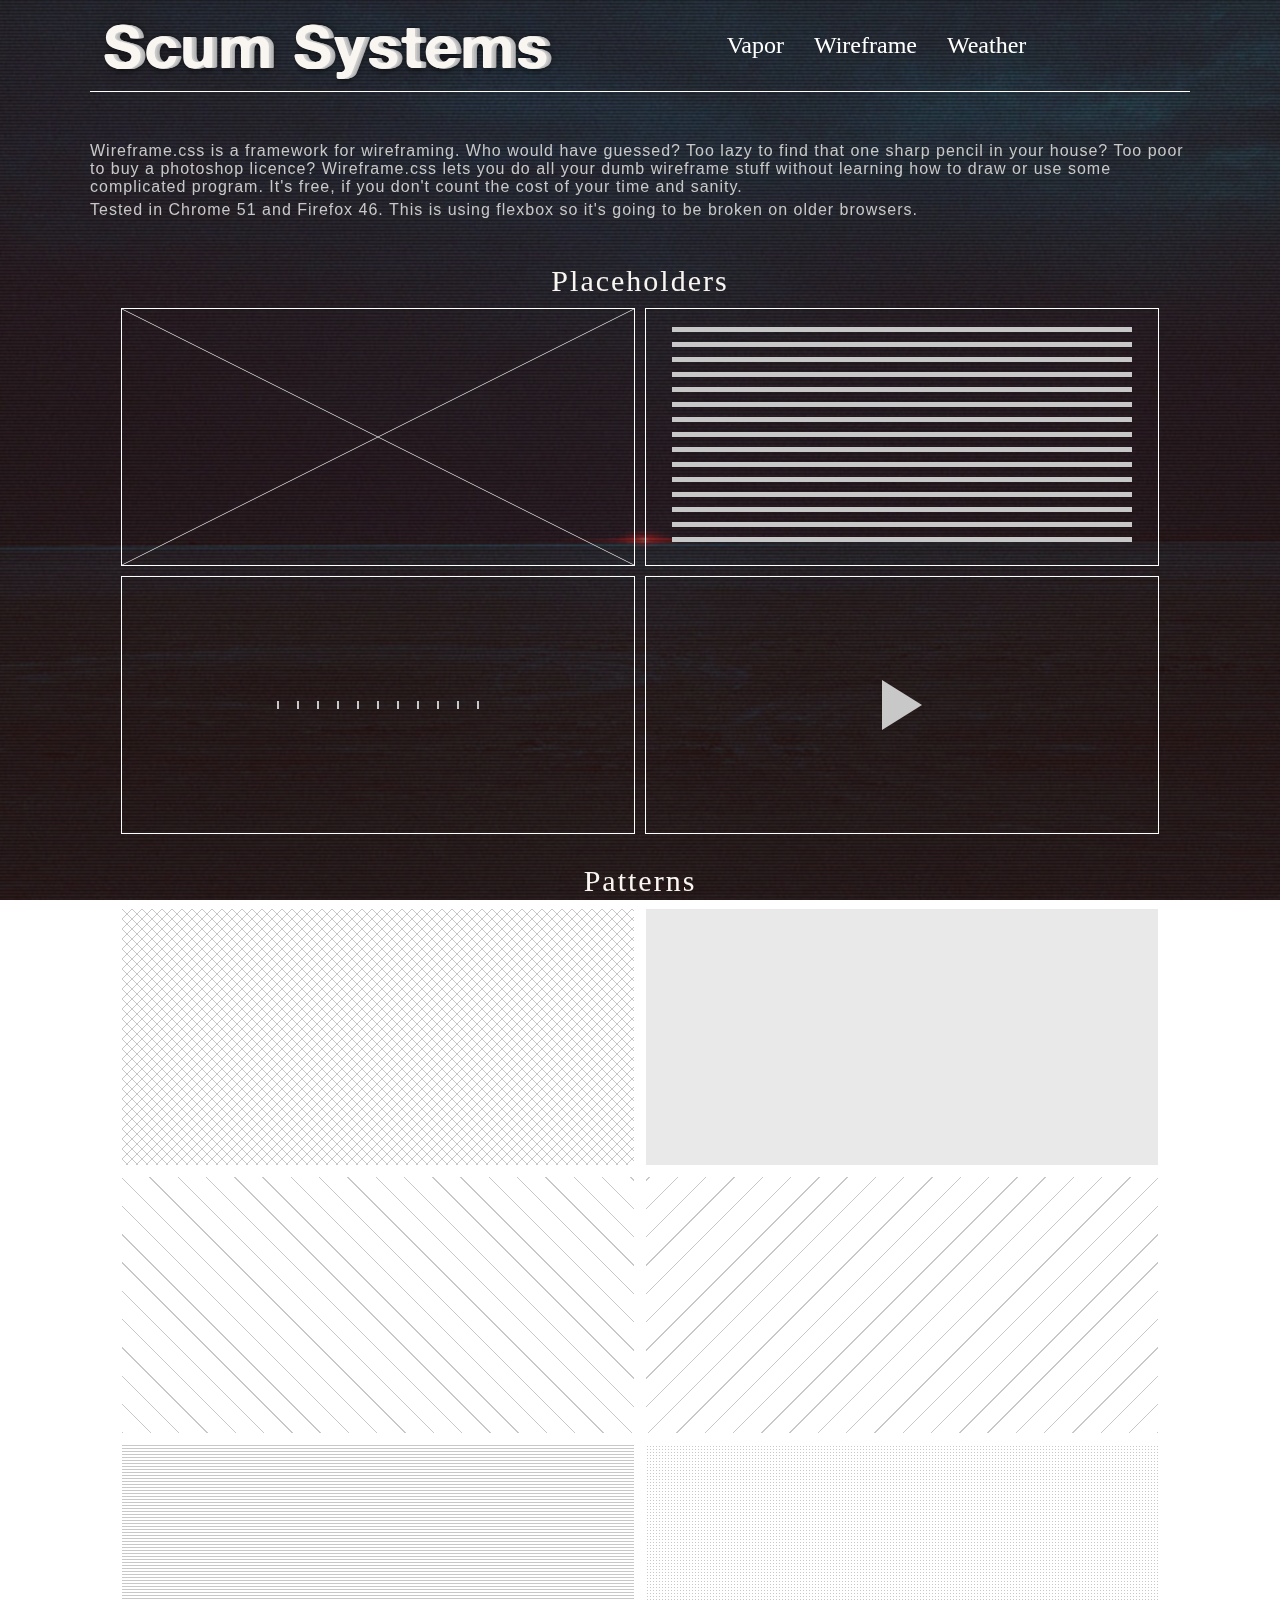
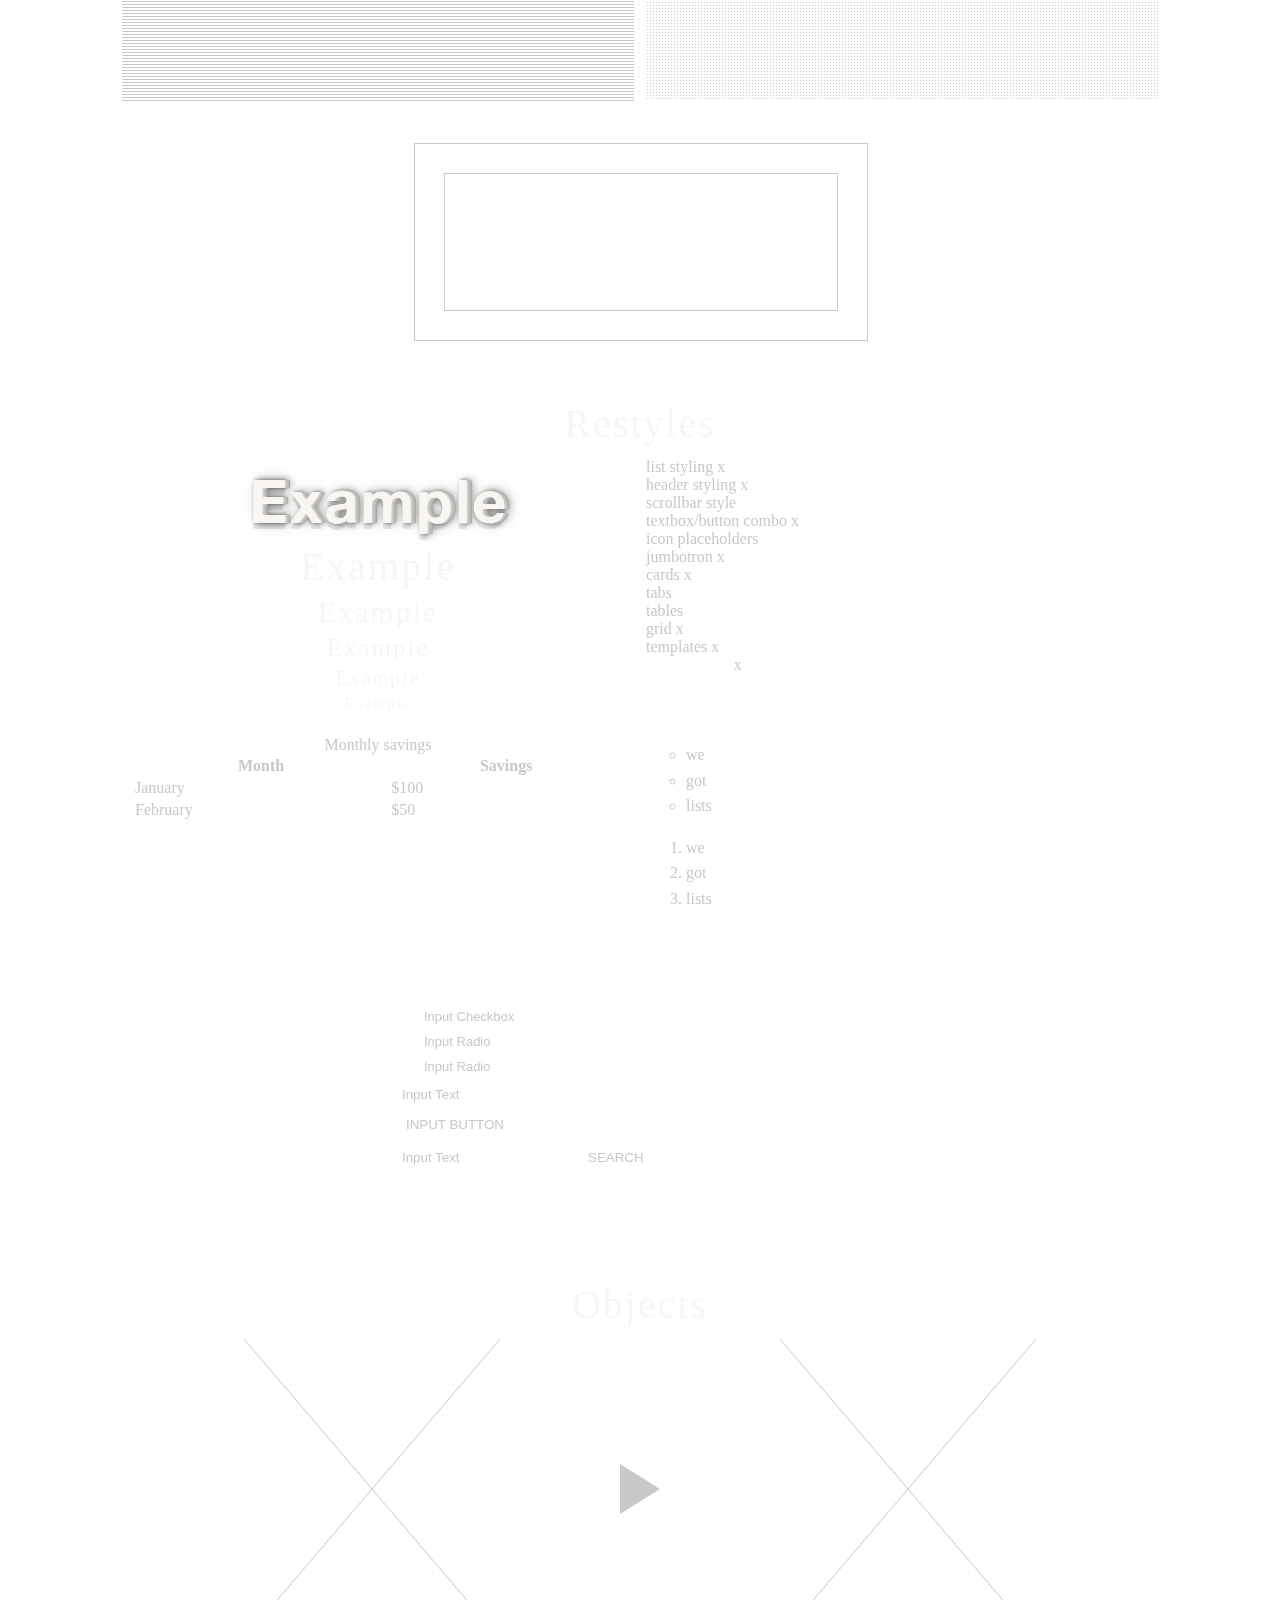
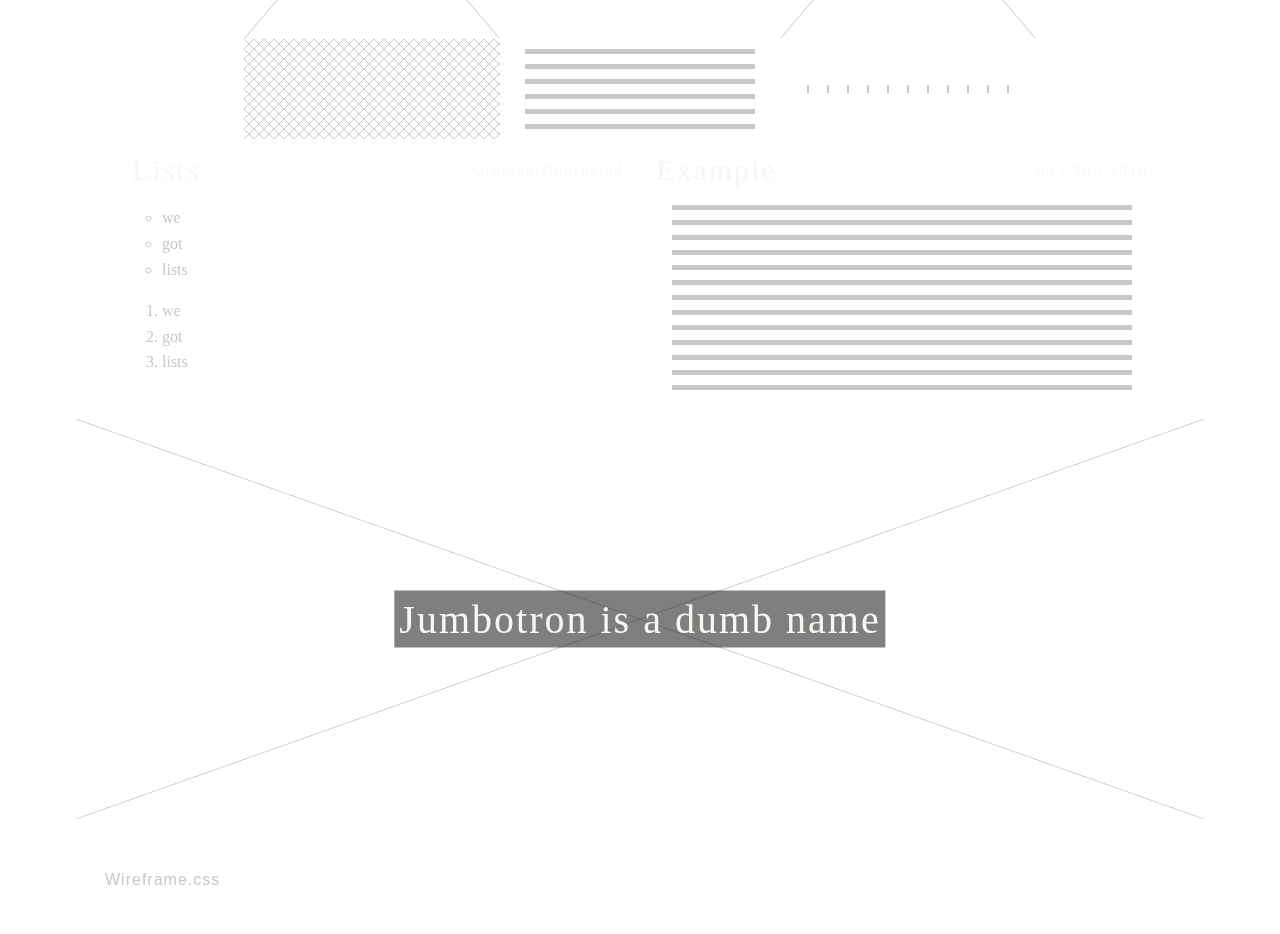
==== index.html @ e3220e61 "initial" ====
<!doctype html>
<html lang="en">
<head>
	<meta charset="utf-8">
	<meta name="viewport" content="width=device-width, initial-scale=1">
	<title>Wireframe.css</title>
	<link rel="shortcut icon" type="image/png" href="favicon.png">
	<link rel="stylesheet" href="wireframe.css" type="text/css">
	<link rel="stylesheet" href="simplegrid.css" type="text/css">
	<link rel="stylesheet" href="example-page.css" type="text/css">
</head>
<body>
	<div class="bg-mask"></div>
<!--	<div class="title-ss"><h1>&sect; scum systems</h1><h2>wireframe.css</h2><h3>Only tested in Chrome 51 and Firefox 46</h3></div>
	<div class="intro">
		<p>
			Wireframe.css is a framework for wireframing. Who would have guessed? Too lazy to find that one sharp pencil in your house? Too poor to buy a photoshop licence? Wireframe.css lets you do all your dumb wireframe stuff without learning how to draw or use some complicated program. The best part is: it's free! If you don't count the cost of your time and sanity.
		</p>
		<p>Download it at <a href="#">Scum Systems</a> or <a href="#">Github</a></p>
	</div> -->



	<!-- <div class="title">
		<h2>Element Backgrounds</h2>
	</div> -->
	
	<div class="wrapper">
		<div class="wireframe-nav">
			<div class="wireframe-nav-content">
				<a href="#" class="wireframe-nav-brand"><h1>Scum Systems</h1></a>
				<div class="wireframe-nav-links">
					<a href="#">Vapor</a>
					<a href="#">Wireframe</a>
					<a href="#">Weather</a>
				</div>
			</div>	
		</div>
		<div class="wireframe-container full-width dynamic-height no-border">
			<div class="text-padding">
				<p>Wireframe.css is a framework for wireframing. Who would have guessed? Too lazy to find that one sharp pencil in your house? Too poor to buy a photoshop licence? Wireframe.css lets you do all your dumb wireframe stuff without learning how to draw or use some complicated program. It's free, if you don't count the cost of your time and sanity.</p>
				<p>Tested in Chrome 51 and Firefox 46. This is using flexbox so it's going to be broken on older browsers.</p>
			</div>
		</div>
		<div class="wireframe-divider-pad"></div>
		<h3 class="section-head">Placeholders</h3>
		<div class="wireframe-container wireframe-crossed"></div>
		<div class="wireframe-container wireframe-text"></div>
		<div class="wireframe-container wireframe-dashed"></div>
		<div class="wireframe-container wireframe-video"></div>
		<div class="wireframe-divider-pad"></div>
		<h3 class="section-head">Patterns</h3>
		<div class="wireframe-container wireframe-crosshatch"></div>
		<div class="wireframe-container wireframe-opaque"></div>
		<div class="wireframe-container wireframe-diagonal-ltr"></div>
		<div class="wireframe-container wireframe-diagonal-rtl"></div>
		<div class="wireframe-container wireframe-horizontal"></div>
		<div class="wireframe-container wireframe-dotted"></div>
		<div class="wireframe-container wireframe-ericandre"></div>

	</div>
	
	<div class="wrapper">
		<div class="wireframe-divider-pad"></div>
		<h2 class="section-head">Restyles</h2>
		<div class="wireframe-container headings-container">
			<h1>Example</h1>
			<h2>Example</h2>
			<h3>Example</h3>
			<h4>Example</h4>
			<h5>Example</h5>
			<h6>Example</h6>
		</div>
		<div class="wireframe-container">
			list styling x<br>
			header styling x<br>
			scrollbar style<br>
			textbox/button combo x<br>
			icon placeholders<br>
			jumbotron x<br>
			cards x<br>
			tabs<br>
			tables<br>
			grid x<br>
			templates x<br>
			<a href="#">Link styling</a> x
		</div>
		<div class="wireframe-container">
			<div class="text-padding">
				<table style="width:100%">
					<caption>Monthly savings</caption>
					<tr>
						<th>Month</th>
						<th>Savings</th>
					</tr>
					<tr>
						<td>January</td>
						<td>$100</td>
					</tr>
					<tr>
						<td>February</td>
						<td>$50</td>
					</tr>
				</table>
			</div>
		</div>
		<div class="wireframe-container">
			<ul><li>we</li><li>got</li><li>lists</li></ul>
			<ol><li>we</li><li>got</li><li>lists</li></ol>
		</div>
		<div class="wireframe-container">
			<form action="">
				<input type="checkbox" id="check1" class="wireframe-checkbox" value=""><label for="check1">Input Checkbox</label><br>
				<input type="radio" id="radio1" class="wireframe-radio" value=""><label for="radio1">Input Radio</label><br>
				<input type="radio" id="radio2" class="wireframe-radio" value=""><label for="radio2">Input Radio</label><br>
				<input type="text" class="wireframe-textbox" value="Input Text"><br>
				<input type="button" class="wireframe-button" value="Input Button">
				<div class="combo-search">
					<input type="text" class="wireframe-textbox" value="Input Text"><input type="button" class="wireframe-button" value="Search">
				</div>
			</form>
		</div>
	</div>
	
	<div class="wrapper">
		<div class="wireframe-divider-pad"></div>
		<!-- <h1 class="section-head">Examples</h1> -->
		<h2 class="section-head">Objects</h2>
		<div class="wireframe-container wireframe-card">
			<div class="wireframe-card-icon wireframe-crossed"></div>
			<div class="wireframe-card-bottom wireframe-crosshatch"></div>
		</div>
		<div class="wireframe-container wireframe-card">
			<div class="wireframe-card-icon wireframe-video"></div>
			<div class="wireframe-card-bottom wireframe-text"></div>
		</div>
		<div class="wireframe-container wireframe-card">
			<div class="wireframe-card-icon wireframe-crossed"></div>
			<div class="wireframe-card-bottom wireframe-dashed"></div>
		</div>
	</div>

	<div class="wrapper">
<!--		<div class="wireframe-divider-pad"></div>
		<h2 class="section-head">Articles</h2> -->
		<div class="wireframe-container wireframe-article">
			<div class="article-head"><h3>Lists</h3><h6>Ordered/Unordered</h6></div>
			<div class="article-body">
				<ul><li>we</li><li>got</li><li>lists</li></ul>
				<ol><li>we</li><li>got</li><li>lists</li></ol>
			</div>
		</div>
		<div class="wireframe-container wireframe-article">
			<div class="article-head"><h3>Example</h3><h6>05 / 30 / 2016</h6></div>
			<div class="article-body wireframe-text"></div>
		</div>
		<div class="wireframe-container wireframe-jumbo wireframe-crossed">
			<h2>Jumbotron is a dumb name</h2>
		</div>
		<!-- <div class="wireframe-container wireframe-post">
			<div class="post-split split-vertical0 wireframe-dashed"></div>
			<div class="post-split split-vertical1 wireframe-crossed"></div>
			<div class="post-split split-vertical2 wireframe-opaque"></div>
			<div class="post-split split-vertical3 wireframe-crosshatch"></div>
			<div class="post-split split-vertical4 wireframe-text"></div>
		</div> -->
	</div>

	
	<div class="wrapper">
		<div class="wireframe-footer">
			<p>Wireframe.css</p>
		</div>
	</div>
</body>
</html>
---- wireframe.css ----
html {
  height: 100%;
  width: 100%; }

body {
  margin: 0px;
  padding: 0px;
  background: url("bg.jpg") no-repeat center center fixed;
  -webkit-background-size: cover;
  -moz-background-size: cover;
  -o-background-size: cover;
  background-size: cover;
  color: #c8c8c8; }

h1, h2, h3, h4, h5, h6 {
  margin: 5px 10px;
  letter-spacing: 2px;
  color: #f9f6f2; }

h1 {
  font-size: 60px; }

h2 {
  font: 40px times; }

h3 {
  font: 30px times; }

h4 {
  font: 25px times; }

h5 {
  font: 20px times; }

h6 {
  font: 15px times; }

p {
  line-height: 1.6;
  letter-spacing: 1px;
  margin: 5px;
  font: 16px sans-serif; }

a:link {
  color: #ffffff;
  margin: 1px;
  padding: 2px;
  text-decoration: none; }

a:hover {
  border: 1px solid #ffffff;
  margin: 0px;
  text-decoration: none; }

a:active {
  text-decoration: none;
  background: rgba(200, 200, 200, 0.4); }

a:visited {
  color: #ffffff;
  text-decoration: none; }

ul, ol {
  line-height: 1.6; }

ul {
  list-style-type: circle; }

ol {
  list-style-type: decimal; }

.wrapper {
  overflow: auto;
  max-width: 1140px;
  margin: 0px auto;
  display: flex;
  flex-flow: row wrap;
  align-items: center;
  justify-content: center;
  -webkit-justify-content: center; }

.grid .wireframe-container {
  margin: 0px; }

.wireframe-container {
  border: 1px solid #ffffff;
  min-height: 256px;
  width: 512px;
  position: relative;
  margin: 5px;
  color: #c8c8c8;
  background: transparent; }

.wireframe-crossed h2 {
  position: absolute;
  top: 50%;
  left: 50%;
  transform: translateX(-50%) translateY(-50%);
  margin: 0px;
  background: rgba(0, 0, 0, 0.5);
  padding: 5px; }

.wireframe-crossed:before {
  content: "";
  position: absolute;
  height: 100%;
  width: 100%;
  background: linear-gradient(to top left, rgba(200, 200, 200, 0) 0%, rgba(200, 200, 200, 0) calc(50% - 0.8px), #c8c8c8 50%, rgba(200, 200, 200, 0) calc(50% + 0.8px), rgba(200, 200, 200, 0) 100%), linear-gradient(to top right, rgba(200, 200, 200, 0) 0%, rgba(200, 200, 200, 0) calc(50% - 0.8px), #c8c8c8 50%, rgba(200, 200, 200, 0) calc(50% + 0.8px), rgba(200, 200, 200, 0) 100%); }

.wireframe-text:before {
  content: "";
  position: absolute;
  height: 100%;
  width: 100%;
  left: 5%;
  top: 5%;
        /*
background: -webkit-repeating-linear-gradient(0deg, $wf-internal-color, $wf-internal-color 10px, transparent 10px, transparent 20px);
background: -moz-repeating-linear-gradient(0deg, $wf-internal-color, $wf-internal-color 10px, transparent 10px, transparent 20px);
background: -o-repeating-linear-gradient(0deg, $wf-internal-color, $wf-internal-color 10px, transparent 10px, transparent 20px);*/
  background: repeating-linear-gradient(180deg, #c8c8c8 5px, #c8c8c8 10px, transparent 10px, transparent 20px);
  width: 90%;
  height: 90%;
  cursor: text; }

.wireframe-dashed {
  background: repeating-linear-gradient(90deg, #c8c8c8, #c8c8c8 0.125em, transparent 0.125em, transparent 1.25em) 50% no-repeat;
  background-size: 12.625em 0.5em; }

.wireframe-video:before {
  content: "";
  position: absolute;
  height: 100%;
  width: 100%;
  top: 0;
  left: 0;
  bottom: 0;
  right: 0;
  margin: auto;
  cursor: pointer;
  width: 0px;
  height: 0px;
  border-style: solid;
  border-width: 25px 0 25px 40px;
  border-color: transparent transparent transparent #c8c8c8; }

.wireframe-crosshatch:before {
  content: "";
  position: absolute;
  height: 100%;
  width: 100%;
  background: url("[data-uri]"); }

.wireframe-opaque:before {
  content: "";
  position: absolute;
  height: 100%;
  width: 100%;
  background: #c8c8c8;
  opacity: 0.4; }

/*
.wireframe-list:before { 
	@include bg-properties;
	background: repeating-linear-gradient(180deg, $wf-internal-color, $wf-internal-color 30px, transparent 1px, transparent 60px);
}*/
.wireframe-diagonal-ltr:before {
  content: "";
  position: absolute;
  height: 100%;
  width: 100%;
  background: repeating-linear-gradient(45deg, #c8c8c8, #c8c8c8 1px, transparent 1px, transparent 20px); }

.wireframe-diagonal-rtl:before {
  content: "";
  position: absolute;
  height: 100%;
  width: 100%;
  background: repeating-linear-gradient(-45deg, #c8c8c8, #c8c8c8 1px, transparent 1px, transparent 20px); }

.wireframe-horizontal:before {
  content: "";
  position: absolute;
  height: 100%;
  width: 100%;
  background: repeating-linear-gradient(0deg, #c8c8c8, #c8c8c8 1px, transparent 1px, transparent 3px); }

.wireframe-dotted:before {
  content: "";
  position: absolute;
  height: 100%;
  width: 100%;
  background-image: -webkit-repeating-radial-gradient(center center, #c8c8c8, #c8c8c8 1px, transparent 1px, transparent 100%);
  background-image: -moz-repeating-radial-gradient(center center, #c8c8c8, #c8c8c8 1px, transparent 1px, transparent 100%);
  background-image: -ms-repeating-radial-gradient(center center, #c8c8c8, #c8c8c8 1px, transparent 1px, transparent 100%);
  background-image: repeating-radial-gradient(center center, #c8c8c8, #c8c8c8 1px, transparent 1px, transparent 100%);
  -webkit-background-size: 3px 3px;
  -moz-background-size: 3px 3px;
  background-size: 3px 3px; }

.wireframe-ericandre:before {
  content: "";
  position: absolute;
  height: 100%;
  width: 100%;
  top: 30px;
  left: 30px;
  width: calc(100% - 60px);
  height: calc(100% - 60px);
  border: 1px solid #c8c8c8; }

.wireframe-ericandre:after {
  content: "";
  position: absolute;
  height: 100%;
  width: 100%;
  top: 60px;
  left: 60px;
  width: calc(100% - 120px);
  height: calc(100% - 120px);
  border: 1px solid #c8c8c8; }

form {
  padding: 10px;
  font-family: sans-serif; }
  form input {
    border: 1px solid #ffffff;
    background: transparent;
    color: #c8c8c8;
    margin: 5px; }
  form label {
    display: inline-block;
    cursor: pointer;
    position: relative;
    padding-left: 25px;
    font-size: 13px;
    margin: 5px; }
  form label:before {
    content: "";
    display: inline-block;
    width: 16px;
    height: 16px;
    margin-right: 10px;
    position: absolute;
    left: 0;
    bottom: 1px;
    background-color: transparent;
    border: 1px solid #ffffff;
    border-radius: 0px; }
  form input[type=checkbox] {
    display: none; }
  form input[type=checkbox]:checked + label:before {
    content: "";
    background: linear-gradient(to top left, rgba(200, 200, 200, 0) 0%, rgba(200, 200, 200, 0) calc(50% - 0.8px), #c8c8c8 50%, rgba(200, 200, 200, 0) calc(50% + 0.8px), rgba(200, 200, 200, 0) 100%), linear-gradient(to top right, rgba(200, 200, 200, 0) 0%, rgba(200, 200, 200, 0) calc(50% - 0.8px), #c8c8c8 50%, rgba(200, 200, 200, 0) calc(50% + 0.8px), rgba(200, 200, 200, 0) 100%); }
  form input[type=radio]:checked + label:before {
    content: "";
    background: rgba(200, 200, 200, 0.4); }
  form input[type=radio] {
    display: none; }

.wireframe-textbox {
  padding: 2px;
  outline: none; }

.wireframe-button {
  text-transform: uppercase;
  cursor: pointer;
  outline: none; }

.wireframe-button:hover {
  color: #ffffff; }

.wireframe-button:active {
  background: url("[data-uri]");
  color: transparent; }

.wireframe-card {
  height: 400px;
  width: 256px; }

.wireframe-card-icon {
  position: absolute;
  top: 0px;
  left: 0px;
  height: 75%;
  width: 100%; }

.wireframe-card-bottom {
  position: absolute;
  bottom: 0px;
  height: 25%;
  width: 100%;
  border-top: 1px solid #ffffff; }

.wireframe-jumbo {
  width: 100%;
  height: 400px; }

.wireframe-post {
  width: 100%;
  height: 400px; }
  .wireframe-post .post-split {
    position: absolute;
    border: 1px solid #c8c8c8; }
  .wireframe-post .split-vertical0 {
    width: 20%;
    height: 20%;
    border-width: 0px 1px 1px 0px; }
  .wireframe-post .split-vertical1 {
    top: 20%;
    width: 20%;
    height: 50%;
    border-width: 0px 1px 1px 0px; }
  .wireframe-post .split-vertical2 {
    top: 70%;
    width: 20%;
    height: 30%;
    border-width: 0px 1px 0px 0px; }
  .wireframe-post .split-vertical3 {
    top: 95%;
    left: 20%;
    width: 80%;
    height: 5%;
    border-width: 1px 0px 0px 0px; }
  .wireframe-post .split-vertical4 {
    left: 20%;
    width: 80%;
    height: 95%;
    border-width: 0px 0px 0px 0px; }

.wireframe-article {
  height: 256px;
  width: 512px; }

.article-head {
  position: absolute;
  border-bottom: 1px solid #ffffff;
  display: flex;
  align-items: center;
  height: 15%;
  width: 100%;
  white-space: nowrap; }
  .article-head h3 {
    display: inline-block; }
  .article-head h6 {
    margin-left: auto; }

.article-body {
  position: absolute;
  bottom: 0;
  height: 85%;
  width: 100%; }

.wireframe-nav {
  border-bottom: 1px solid #fff;
  width: calc(100% - 40px);
  margin: 0px 20px 30px 20px; }

.wireframe-nav-content {
  width: 100%;
  margin: 0 auto;
  display: flex;
  flex-direction: row;
  align-items: center; }

.wireframe-nav-links {
  margin: 0px auto;
  font-size: 24px;
  text-align: center; }
  .wireframe-nav-links a {
    margin: 0px 10px; }
  .wireframe-nav-links a:hover {
    margin: 0px 9px; }

.wireframe-nav-brand {
  margin: 1px;
  padding: 2px; }

.wireframe-nav-brand:hover {
  border-width: 0px;
  margin: 1px;
  padding: 2px; }

@media (max-width: 1140px) {
  .wireframe-nav {
    width: 95%; } }
@media (max-width: 768px) {
  .wireframe-nav-content {
    flex-direction: column; }

  .wireframe-nav-links {
    font-size: 14px;
    margin-bottom: 10px; }

  h1 {
    font-size: 40px; } }
.text-padding {
  padding: 10px;
  width: calc(100% - 20px);
  height: calc(100% - 20px); }

.wireframe-footer {
  border-top: 1px solid #ffffff;
  width: 100%;
  margin: 30px 20px;
  padding: 10px; }

.combo-search .wireframe-textbox {
  margin-right: 0px;
  border-right: 0px solid transparent;
  height: 20px; }
.combo-search .wireframe-button {
  margin-left: 0px;
  height: 26px; }

.full-width {
  width: 100%; }

.dynamic-height {
  min-height: auto;
  height: auto; }

.no-border {
  border: 0px solid #ffffff; }

.wireframe-divider-pad {
  height: 20px;
  width: 100%; }

.wireframe-divider-hr {
  height: 20px;
  width: 100%;
  border-bottom: 1px solid #ffffff; }

.wireframe-list1 {
  width: 100%;
  height: 60px;
  background: #c8c8c8; }

.wireframe-list2 {
  width: 100%;
  height: 60px;
  background: transparent; }

/*# sourceMappingURL=wireframe.css.map */
---- simplegrid.css ----
/*
  Simple Grid
  Project Page - http://thisisdallas.github.com/Simple-Grid/
  Author - Dallas Bass
  Site - http://dallasbass.com
*/


[class*='grid'],
[class*='col-'],
[class*='mobile-'],
.grid:after {
	-webkit-box-sizing: border-box;
	-moz-box-sizing: border-box;
	box-sizing: border-box;	
}

[class*='col-'] {
	float: left;
  	min-height: 1px;
	padding: 20px; /* column-space */
}

[class*='col-'] [class*='col-']:last-child {
	padding-right: 0;
}

.grid {
	width: 100%;
	max-width: 1140px;
	min-width: 748px; /* when using padded grid on ipad in portrait mode, width should be viewport-width - padding = (768 - 20) = 748. actually, it should be even smaller to allow for padding of grid containing element */
	margin: 0 auto;
	overflow: hidden;
}

.grid:after {
	content: "";
	display: table;
	clear: both;
}

.grid-pad {
	padding-top: 20px;
	padding-left: 20px; /* grid-space to left */
	padding-right: 0; /* grid-space to right: (grid-space-left - column-space) e.g. 20px-20px=0 */
}

.push-right {
	float: right;
}

/* Content Columns */

.col-1-1 {
	width: 100%;
}
.col-2-3, .col-8-12 {
	width: 66.66%;
}

.col-1-2, .col-6-12 {
	width: 50%;
}

.col-1-3, .col-4-12 {
	width: 33.33%;
}

.col-1-4, .col-3-12 {
	width: 25%;
}

.col-1-5 {
	width: 20%;
}

.col-1-6, .col-2-12 {
	width: 16.667%;
}

.col-1-7 {
	width: 14.28%;
}

.col-1-8 {
	width: 12.5%;
}

.col-1-9 {
	width: 11.1%;
}

.col-1-10 {
	width: 10%;
}

.col-1-11 {
	width: 9.09%;
}

.col-1-12 {
	width: 8.33%
}

/* Layout Columns */

.col-11-12 {
	width: 91.66%
}

.col-10-12 {
	width: 83.333%;
}

.col-9-12 {
	width: 75%;
}

.col-5-12 {
	width: 41.66%;
}

.col-7-12 {
	width: 58.33%
}

/* Pushing blocks */

.push-2-3, .push-8-12 {
	margin-left: 66.66%;
}

.push-1-2, .push-6-12 {
	margin-left: 50%;
}

.push-1-3, .push-4-12 {
	margin-left: 33.33%;
}

.push-1-4, .push-3-12 {
	margin-left: 25%;
}

.push-1-5 {
	margin-left: 20%;
}

.push-1-6, .push-2-12 {
	margin-left: 16.667%;
}

.push-1-7 {
	margin-left: 14.28%;
}

.push-1-8 {
	margin-left: 12.5%;
}

.push-1-9 {
	margin-left: 11.1%;
}

.push-1-10 {
	margin-left: 10%;
}

.push-1-11 {
	margin-left: 9.09%;
}

.push-1-12 {
	margin-left: 8.33%
}

@media handheld, only screen and (max-width: 767px) {
	.grid {
		width: 100%;
		min-width: 0;
		margin-left: 0;
		margin-right: 0;
		padding-left: 20px; /* grid-space to left */
		padding-right: 10px; /* grid-space to right: (grid-space-left - column-space) e.g. 20px-10px=10px */
	}

	[class*='col-'] {
		width: auto;
		float: none;
		margin: 10px 0;
		padding-left: 0;
		padding-right: 10px; /* column-space */
	}

	[class*='col-'] [class*='col-'] {
		padding-right: 0;
	}

	/* Mobile Layout */

	[class*='mobile-col-'] {
		float: left;
		margin: 0 0 10px;
		padding-left: 0;
		padding-right: 10px; /* column-space */
		padding-bottom: 0;
	}

	.mobile-col-1-1 {
		width: 100%;
	}
	.mobile-col-2-3, .mobile-col-8-12 {
		width: 66.66%;
	}

	.mobile-col-1-2, .mobile-col-6-12 {
		width: 50%;
	}

	.mobile-col-1-3, .mobile-col-4-12 {
		width: 33.33%;
	}

	.mobile-col-1-4, .mobile-col-3-12 {
		width: 25%;
	}

	.mobile-col-1-5 {
		width: 20%;
	}

	.mobile-col-1-6, .mobile-col-2-12 {
		width: 16.667%;
	}

	.mobile-col-1-7 {
		width: 14.28%;
	}

	.mobile-col-1-8 {
		width: 12.5%;
	}

	.mobile-col-1-9 {
		width: 11.1%;
	}

	.mobile-col-1-10 {
		width: 10%;
	}

	.mobile-col-1-11 {
		width: 9.09%;
	}

	.mobile-col-1-12 {
		width: 8.33%
	}

	/* Layout Columns */

	.mobile-col-11-12 {
		width: 91.66%
	}

	.mobile-col-10-12 {
		width: 83.333%;
	}

	.mobile-col-9-12 {
		width: 75%;
	}

	.mobile-col-5-12 {
		width: 41.66%;
	}

	.mobile-col-7-12 {
		width: 58.33%
	}

	.hide-on-mobile {
		display: none !important;
		width: 0;
		height: 0;
	}
}
---- example-page.css ----
@font-face {
  font-family: alte;
  src: url("fonts/AlteHaasGroteskBold.ttf"); }
h1 {
  font: 60px alte;
  font-size: 60px;
  color: #f9f6f2;
  text-shadow: 1px 0px 0 #ccc, 2px 0px 0 #c9c9c9, 3px 0px 0 #bbb, 4px 0px 0 #b9b9b9, 5px 0px 0 #aaa, 0 6px 1px rgba(0, 0, 0, 0.1), 1px 0 5px rgba(0, 0, 0, 0.1), 2px 0px 3px rgba(0, 0, 0, 0.3), 3px 0px 5px rgba(0, 0, 0, 0.2), 4px 0px 10px rgba(0, 0, 0, 0.25), 5px 0px 10px rgba(0, 0, 0, 0.2), 6px 0px 20px rgba(0, 0, 0, 0.15); }

.title-ss {
  width: 100%;
  text-align: center;
  margin-bottom: 20px; }

.bg-mask {
  z-index: -1;
  opacity: 0.4;
  position: fixed;
  width: 100%;
  height: 100%;
  top: 0px;
  left: 0px;
  background: #000; }

@keyframes shadow {
  from {
    opacity: 0; }
  to {
    opacity: 0.4; } }
/*
.title {
	text-align: center;
	margin-top: 20px;
	border-top: 1px solid white;
}
*/
.intro {
  color: #c8c8c8;
  max-width: 600px;
  padding: 5px;
  margin: 5px;
  border: 1px solid #fff;
  margin: 0px auto; }

.headings-container {
  display: block;
  height: auto;
  text-align: center;
  width: 512px;
  height: 256px; }

.section-head {
  width: 100%;
  text-align: center; }

/*# sourceMappingURL=example-page.css.map */
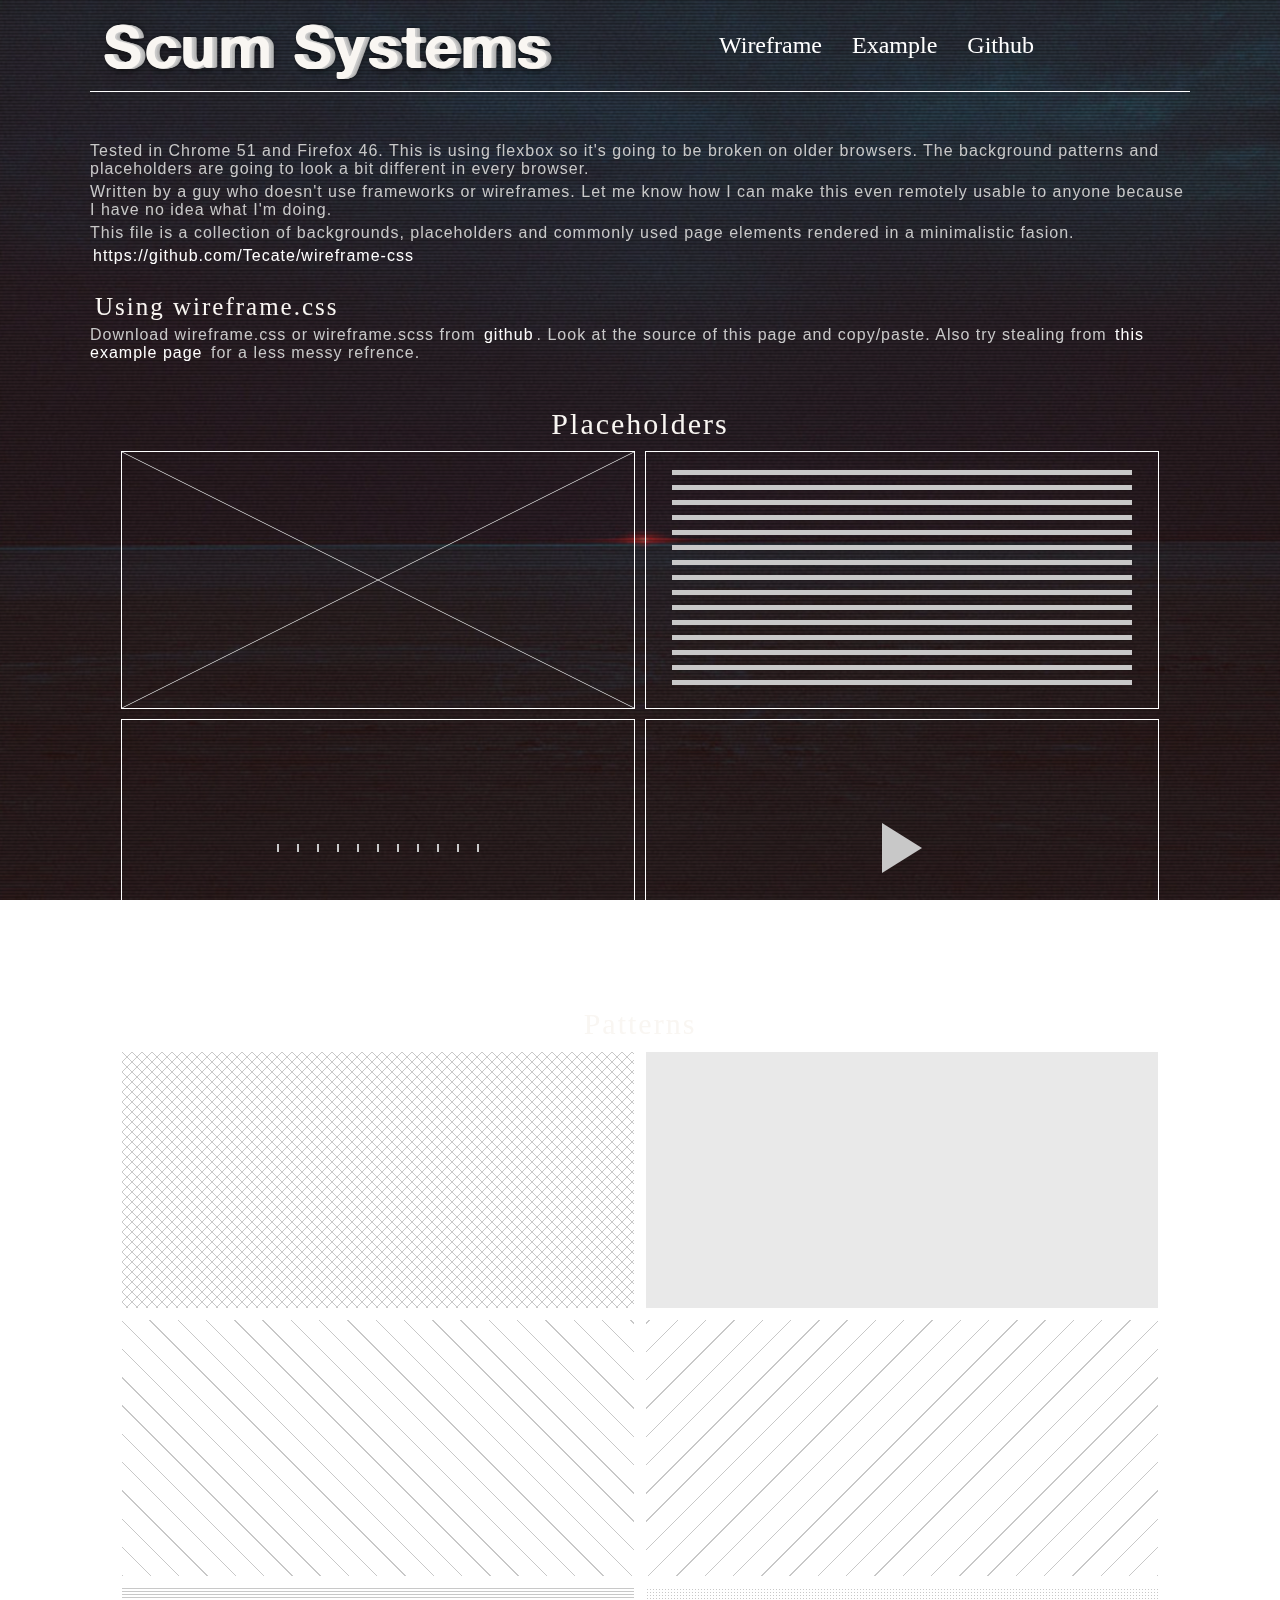
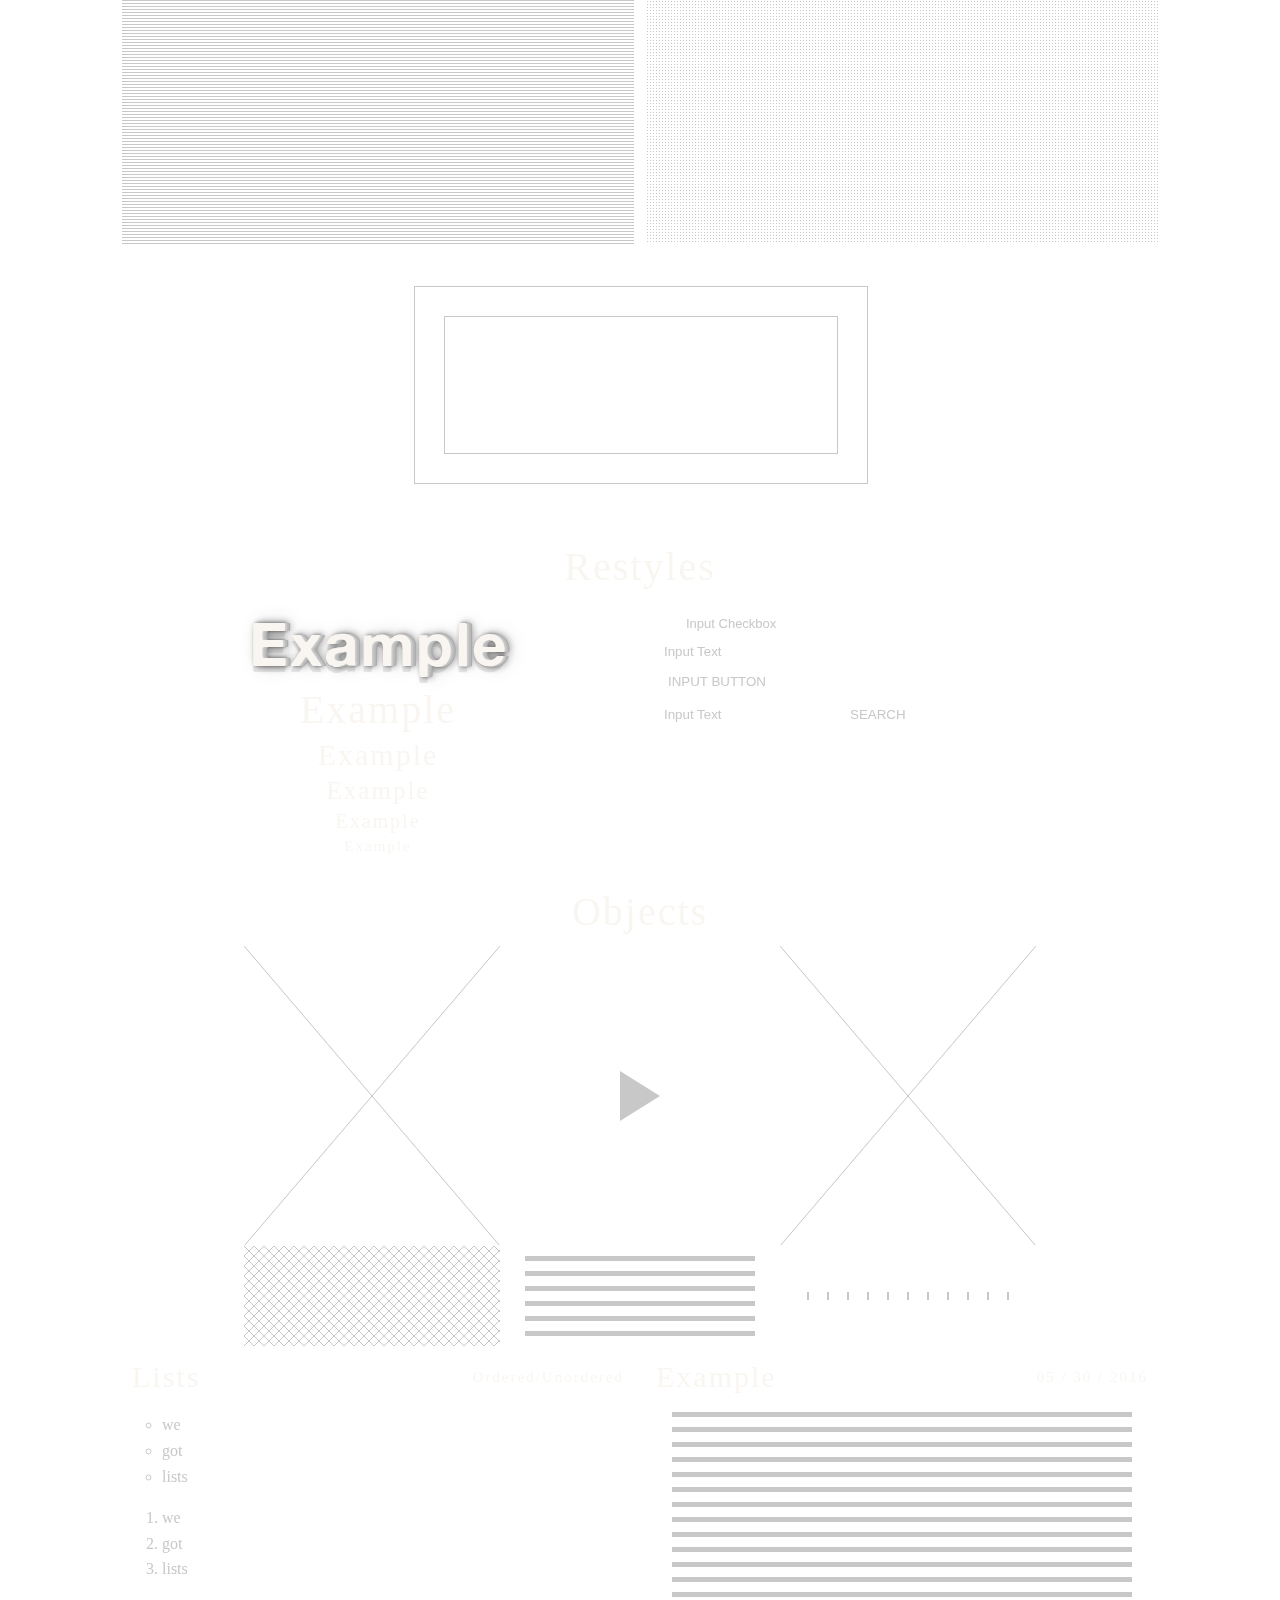
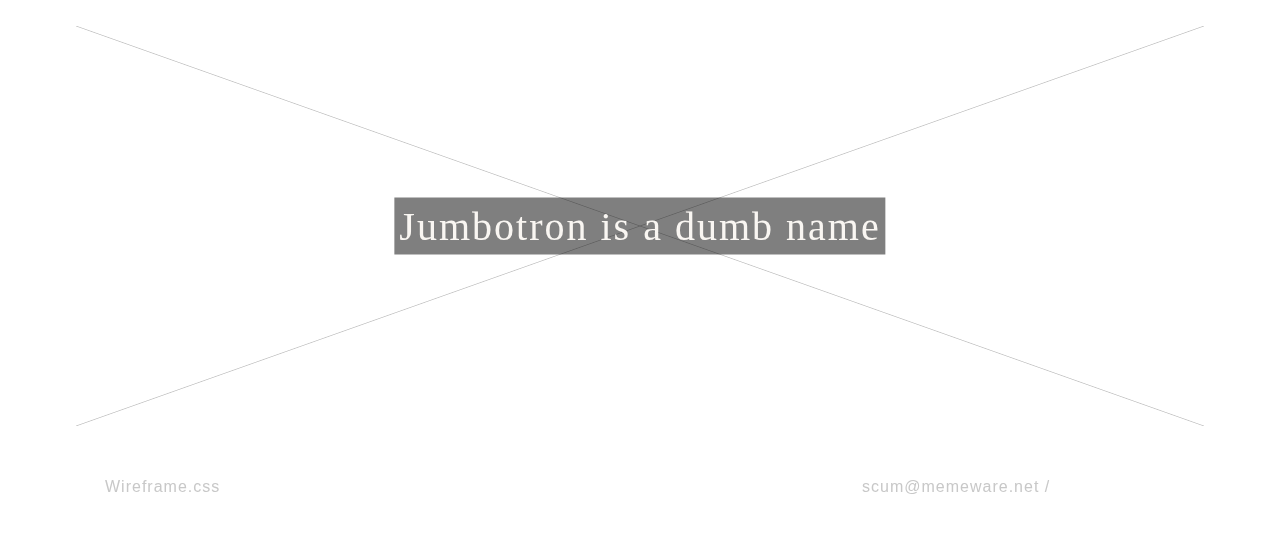
==== commit 21bbaf2d: "latest" ====
--- a/index.html
+++ b/index.html
@@ -28,20 +28,28 @@
 	<div class="wrapper">
 		<div class="wireframe-nav">
 			<div class="wireframe-nav-content">
-				<a href="#" class="wireframe-nav-brand"><h1>Scum Systems</h1></a>
+				<a href="http://scum.systems" class="wireframe-nav-brand"><h1>Scum Systems</h1></a>
 				<div class="wireframe-nav-links">
-					<a href="#">Vapor</a>
-					<a href="#">Wireframe</a>
-					<a href="#">Weather</a>
+					<a href="index.html">Wireframe</a>
+					<a href="testpage1.html">Example</a>
+					<a href="https://github.com/Tecate/wireframe-css">Github</a>
 				</div>
 			</div>	
 		</div>
+		
 		<div class="wireframe-container full-width dynamic-height no-border">
 			<div class="text-padding">
-				<p>Wireframe.css is a framework for wireframing. Who would have guessed? Too lazy to find that one sharp pencil in your house? Too poor to buy a photoshop licence? Wireframe.css lets you do all your dumb wireframe stuff without learning how to draw or use some complicated program. It's free, if you don't count the cost of your time and sanity.</p>
-				<p>Tested in Chrome 51 and Firefox 46. This is using flexbox so it's going to be broken on older browsers.</p>
+				<!-- too dumb <p>Wireframe.css is a framework for wireframing. Who would have guessed? Too lazy to find that one sharp pencil in your house? Too poor to buy a photoshop licence? Wireframe.css lets you do all your dumb wireframe stuff without learning how to draw or use some complicated program. It's free, if you don't count the cost of your time and sanity.</p> -->
+				<p>Tested in Chrome 51 and Firefox 46. This is using flexbox so it's going to be broken on older browsers. The background patterns and placeholders are going to look a bit different in every browser.</p>
+				<p>Written by a guy who doesn't use frameworks or wireframes. Let me know how I can make this even remotely usable to anyone because I have no idea what I'm doing.</p>
+				<p>This file is a collection of backgrounds, placeholders and commonly used page elements rendered in a minimalistic fasion.</p>
+				<p><a href="https://github.com/Tecate/wireframe-css">https://github.com/Tecate/wireframe-css</a></p>
+				<br>
+				<h4>Using wireframe.css</h4>
+				<p>Download wireframe.css or wireframe.scss from <a href="https://github.com/Tecate/wireframe-css">github</a>. Look at the source of this page and copy/paste. Also try stealing from <a href="testpage1.html">this example page</a> for a less messy refrence.</p>
 			</div>
 		</div>
+		
 		<div class="wireframe-divider-pad"></div>
 		<h3 class="section-head">Placeholders</h3>
 		<div class="wireframe-container wireframe-crossed"></div>
@@ -57,7 +65,6 @@
 		<div class="wireframe-container wireframe-horizontal"></div>
 		<div class="wireframe-container wireframe-dotted"></div>
 		<div class="wireframe-container wireframe-ericandre"></div>
-
 	</div>
 	
 	<div class="wrapper">
@@ -72,52 +79,14 @@
 			<h6>Example</h6>
 		</div>
 		<div class="wireframe-container">
-			list styling x<br>
-			header styling x<br>
-			scrollbar style<br>
-			textbox/button combo x<br>
-			icon placeholders<br>
-			jumbotron x<br>
-			cards x<br>
-			tabs<br>
-			tables<br>
-			grid x<br>
-			templates x<br>
-			<a href="#">Link styling</a> x
-		</div>
-		<div class="wireframe-container">
-			<div class="text-padding">
-				<table style="width:100%">
-					<caption>Monthly savings</caption>
-					<tr>
-						<th>Month</th>
-						<th>Savings</th>
-					</tr>
-					<tr>
-						<td>January</td>
-						<td>$100</td>
-					</tr>
-					<tr>
-						<td>February</td>
-						<td>$50</td>
-					</tr>
-				</table>
-			</div>
-		</div>
-		<div class="wireframe-container">
-			<ul><li>we</li><li>got</li><li>lists</li></ul>
-			<ol><li>we</li><li>got</li><li>lists</li></ol>
-		</div>
-		<div class="wireframe-container">
 			<form action="">
 				<input type="checkbox" id="check1" class="wireframe-checkbox" value=""><label for="check1">Input Checkbox</label><br>
-				<input type="radio" id="radio1" class="wireframe-radio" value=""><label for="radio1">Input Radio</label><br>
-				<input type="radio" id="radio2" class="wireframe-radio" value=""><label for="radio2">Input Radio</label><br>
 				<input type="text" class="wireframe-textbox" value="Input Text"><br>
 				<input type="button" class="wireframe-button" value="Input Button">
 				<div class="combo-search">
 					<input type="text" class="wireframe-textbox" value="Input Text"><input type="button" class="wireframe-button" value="Search">
 				</div>
+				<a href="#">Link style</a>
 			</form>
 		</div>
 	</div>
@@ -141,8 +110,6 @@
 	</div>
 
 	<div class="wrapper">
-<!--		<div class="wireframe-divider-pad"></div>
-		<h2 class="section-head">Articles</h2> -->
 		<div class="wireframe-container wireframe-article">
 			<div class="article-head"><h3>Lists</h3><h6>Ordered/Unordered</h6></div>
 			<div class="article-body">
@@ -157,19 +124,13 @@
 		<div class="wireframe-container wireframe-jumbo wireframe-crossed">
 			<h2>Jumbotron is a dumb name</h2>
 		</div>
-		<!-- <div class="wireframe-container wireframe-post">
-			<div class="post-split split-vertical0 wireframe-dashed"></div>
-			<div class="post-split split-vertical1 wireframe-crossed"></div>
-			<div class="post-split split-vertical2 wireframe-opaque"></div>
-			<div class="post-split split-vertical3 wireframe-crosshatch"></div>
-			<div class="post-split split-vertical4 wireframe-text"></div>
-		</div> -->
 	</div>
 
 	
 	<div class="wrapper">
 		<div class="wireframe-footer">
-			<p>Wireframe.css</p>
+			<p class="float-left">Wireframe.css</p>
+			<p class="float-right">scum@memeware.net / <a href="http://scum.systems/">scum.systems</a></p>
 		</div>
 	</div>
 </body>
--- a/wireframe.css
+++ b/wireframe.css
@@ -50,7 +50,8 @@
 a:hover {
   border: 1px solid #ffffff;
   margin: 0px;
-  text-decoration: none; }
+  text-decoration: none;
+  cursor: pointer; }
 
 a:active {
   text-decoration: none;
@@ -114,10 +115,6 @@
   width: 100%;
   left: 5%;
   top: 5%;
-        /*
-background: -webkit-repeating-linear-gradient(0deg, $wf-internal-color, $wf-internal-color 10px, transparent 10px, transparent 20px);
-background: -moz-repeating-linear-gradient(0deg, $wf-internal-color, $wf-internal-color 10px, transparent 10px, transparent 20px);
-background: -o-repeating-linear-gradient(0deg, $wf-internal-color, $wf-internal-color 10px, transparent 10px, transparent 20px);*/
   background: repeating-linear-gradient(180deg, #c8c8c8 5px, #c8c8c8 10px, transparent 10px, transparent 20px);
   width: 90%;
   height: 90%;
@@ -159,11 +156,6 @@
   background: #c8c8c8;
   opacity: 0.4; }
 
-/*
-.wireframe-list:before { 
-	@include bg-properties;
-	background: repeating-linear-gradient(180deg, $wf-internal-color, $wf-internal-color 30px, transparent 1px, transparent 60px);
-}*/
 .wireframe-diagonal-ltr:before {
   content: "";
   position: absolute;
@@ -296,38 +288,6 @@
   width: 100%;
   height: 400px; }
 
-.wireframe-post {
-  width: 100%;
-  height: 400px; }
-  .wireframe-post .post-split {
-    position: absolute;
-    border: 1px solid #c8c8c8; }
-  .wireframe-post .split-vertical0 {
-    width: 20%;
-    height: 20%;
-    border-width: 0px 1px 1px 0px; }
-  .wireframe-post .split-vertical1 {
-    top: 20%;
-    width: 20%;
-    height: 50%;
-    border-width: 0px 1px 1px 0px; }
-  .wireframe-post .split-vertical2 {
-    top: 70%;
-    width: 20%;
-    height: 30%;
-    border-width: 0px 1px 0px 0px; }
-  .wireframe-post .split-vertical3 {
-    top: 95%;
-    left: 20%;
-    width: 80%;
-    height: 5%;
-    border-width: 1px 0px 0px 0px; }
-  .wireframe-post .split-vertical4 {
-    left: 20%;
-    width: 80%;
-    height: 95%;
-    border-width: 0px 0px 0px 0px; }
-
 .wireframe-article {
   height: 256px;
   width: 512px; }
@@ -432,14 +392,14 @@
   width: 100%;
   border-bottom: 1px solid #ffffff; }
 
-.wireframe-list1 {
-  width: 100%;
-  height: 60px;
-  background: #c8c8c8; }
-
-.wireframe-list2 {
-  width: 100%;
-  height: 60px;
-  background: transparent; }
+.float-right {
+  float: right; }
+
+.float-left {
+  float: left; }
+
+.section-head {
+  width: 100%;
+  text-align: center; }
 
 /*# sourceMappingURL=wireframe.css.map */
--- a/example-page.css
+++ b/example-page.css
@@ -6,11 +6,6 @@
   font-size: 60px;
   color: #f9f6f2;
   text-shadow: 1px 0px 0 #ccc, 2px 0px 0 #c9c9c9, 3px 0px 0 #bbb, 4px 0px 0 #b9b9b9, 5px 0px 0 #aaa, 0 6px 1px rgba(0, 0, 0, 0.1), 1px 0 5px rgba(0, 0, 0, 0.1), 2px 0px 3px rgba(0, 0, 0, 0.3), 3px 0px 5px rgba(0, 0, 0, 0.2), 4px 0px 10px rgba(0, 0, 0, 0.25), 5px 0px 10px rgba(0, 0, 0, 0.2), 6px 0px 20px rgba(0, 0, 0, 0.15); }
-
-.title-ss {
-  width: 100%;
-  text-align: center;
-  margin-bottom: 20px; }
 
 .bg-mask {
   z-index: -1;
@@ -22,18 +17,6 @@
   left: 0px;
   background: #000; }
 
-@keyframes shadow {
-  from {
-    opacity: 0; }
-  to {
-    opacity: 0.4; } }
-/*
-.title {
-	text-align: center;
-	margin-top: 20px;
-	border-top: 1px solid white;
-}
-*/
 .intro {
   color: #c8c8c8;
   max-width: 600px;
@@ -49,8 +32,4 @@
   width: 512px;
   height: 256px; }
 
-.section-head {
-  width: 100%;
-  text-align: center; }
-
 /*# sourceMappingURL=example-page.css.map */
